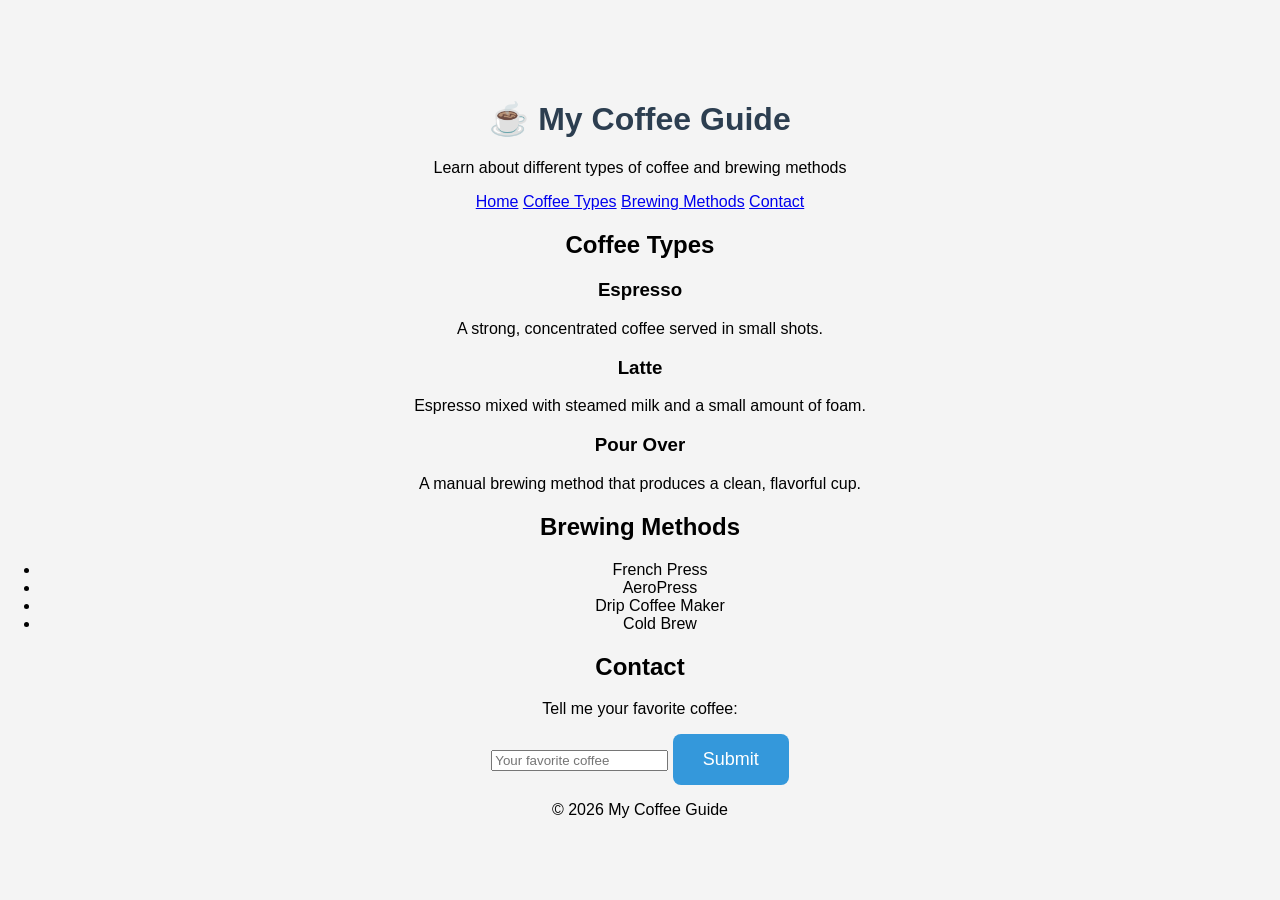
==== brewing.html @ f1b5bc3a "Add brewing.html for coffee guide website" ====
<!DOCTYPE html>
<html lang="en">
<head>
    <meta charset="UTF-8">
    <meta name="viewport" content="width=device-width, initial-scale=1.0">
    <title>My Coffee Guide</title>
<link rel="stylesheet" href="styles.css">
</head>
<body>

<header>
    <h1>☕ My Coffee Guide</h1>
    <p>Learn about different types of coffee and brewing methods</p>
</header>

<nav>
    <a href="index.html">Home</a>
    <a href="types.html">Coffee Types</a>
    <a href="brewing.html">Brewing Methods</a>
    <a href="contact.html">Contact</a>
</nav>

<section id="types">
    <h2>Coffee Types</h2>

    <div class="coffee-card">
        <h3>Espresso</h3>
        <p>A strong, concentrated coffee served in small shots.</p>
    </div>

    <div class="coffee-card">
        <h3>Latte</h3>
        <p>Espresso mixed with steamed milk and a small amount of foam.</p>
    </div>

    <div class="coffee-card">
        <h3>Pour Over</h3>
        <p>A manual brewing method that produces a clean, flavorful cup.</p>
    </div>
</section>

<section id="brewing">
    <h2>Brewing Methods</h2>
    <ul>
        <li>French Press</li>
        <li>AeroPress</li>
        <li>Drip Coffee Maker</li>
        <li>Cold Brew</li>
    </ul>
</section>

<section id="contact">
    <h2>Contact</h2>
    <p>Tell me your favorite coffee:</p>
    <form>
        <input type="text" placeholder="Your favorite coffee" required>
        <button type="submit">Submit</button>
    </form>
</section>

<footer>
    <p>© 2026 My Coffee Guide</p>
</footer>

</body>
</html>
---- styles.css ----
body{
    margin:0;
    font-family:Arial, sans-serif;
    background:#f4f4f4;
    text-align:center;
}

header{
    margin-top:100px;
}

h1{
    color:#2c3e50;
}

button{
    padding:15px 30px;
    font-size:18px;
    cursor:pointer;
    border:none;
    border-radius:8px;
    background:#3498db;
    color:white;
}

button:hover{
    background:#217dbb;
}
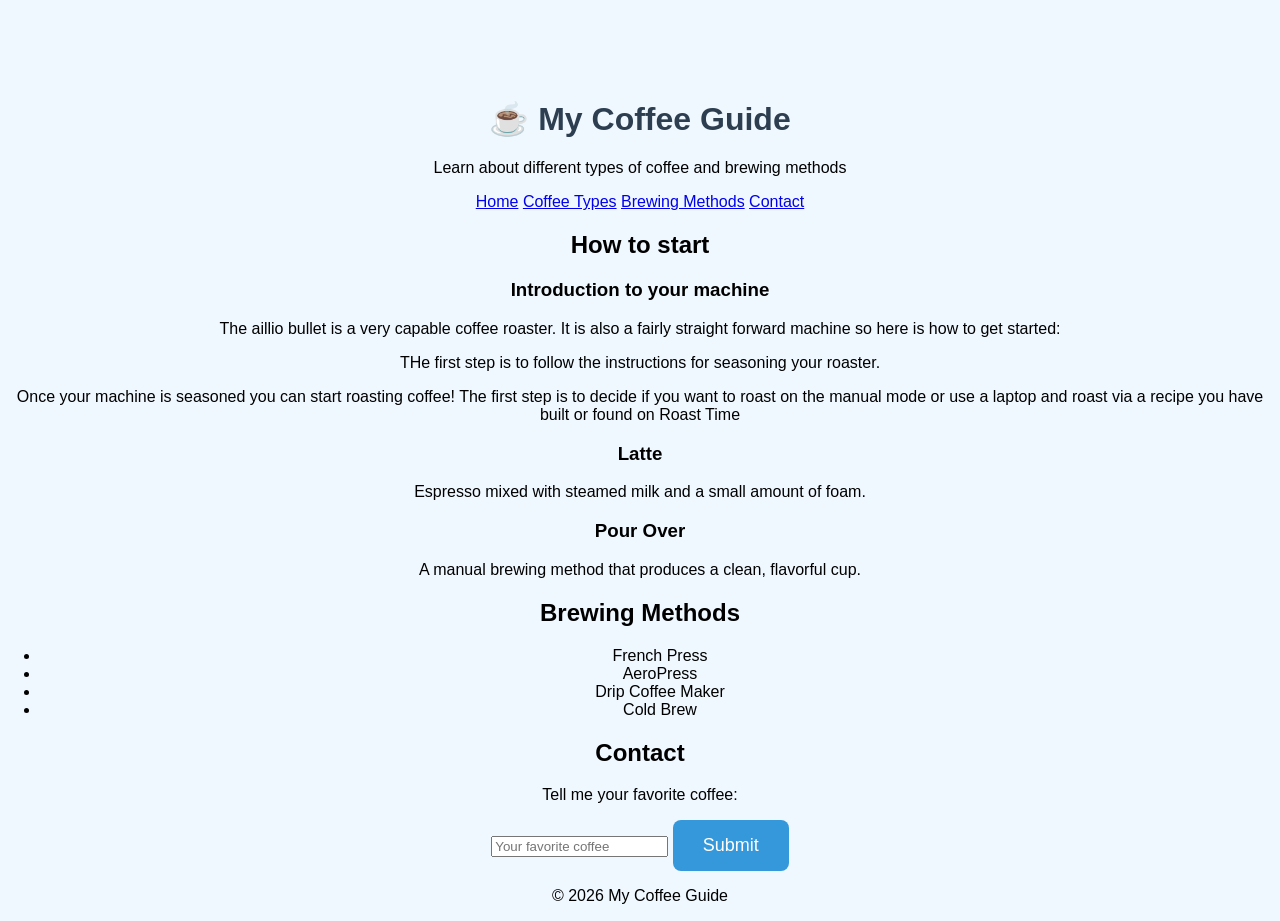
==== commit 30d19a21: "Revise coffee types section to introduce machine usage Updated section headings and content for coff" ====
--- a/brewing.html
+++ b/brewing.html
@@ -21,11 +21,13 @@
 </nav>
 
 <section id="types">
-    <h2>Coffee Types</h2>
+    <h2>How to start</h2>
 
     <div class="coffee-card">
-        <h3>Espresso</h3>
-        <p>A strong, concentrated coffee served in small shots.</p>
+        <h3>Introduction to your machine</h3>
+        <p>The aillio bullet is a very capable coffee roaster. It is also a fairly straight forward machine so here is how to get started:</p>
+        <p>THe first step is to follow the instructions for seasoning your roaster.</p>
+        <p>Once your machine is seasoned you can start roasting coffee! The first step is to decide if you want to roast on the manual mode or use a laptop and roast via a recipe you have built or found on Roast Time</p>
     </div>
 
     <div class="coffee-card">
--- a/styles.css
+++ b/styles.css
@@ -1,7 +1,7 @@
 body{
     margin:0;
     font-family:Arial, sans-serif;
-    background:#f4f4f4;
+    background:#F0F8FF;
     text-align:center;
 }
 
